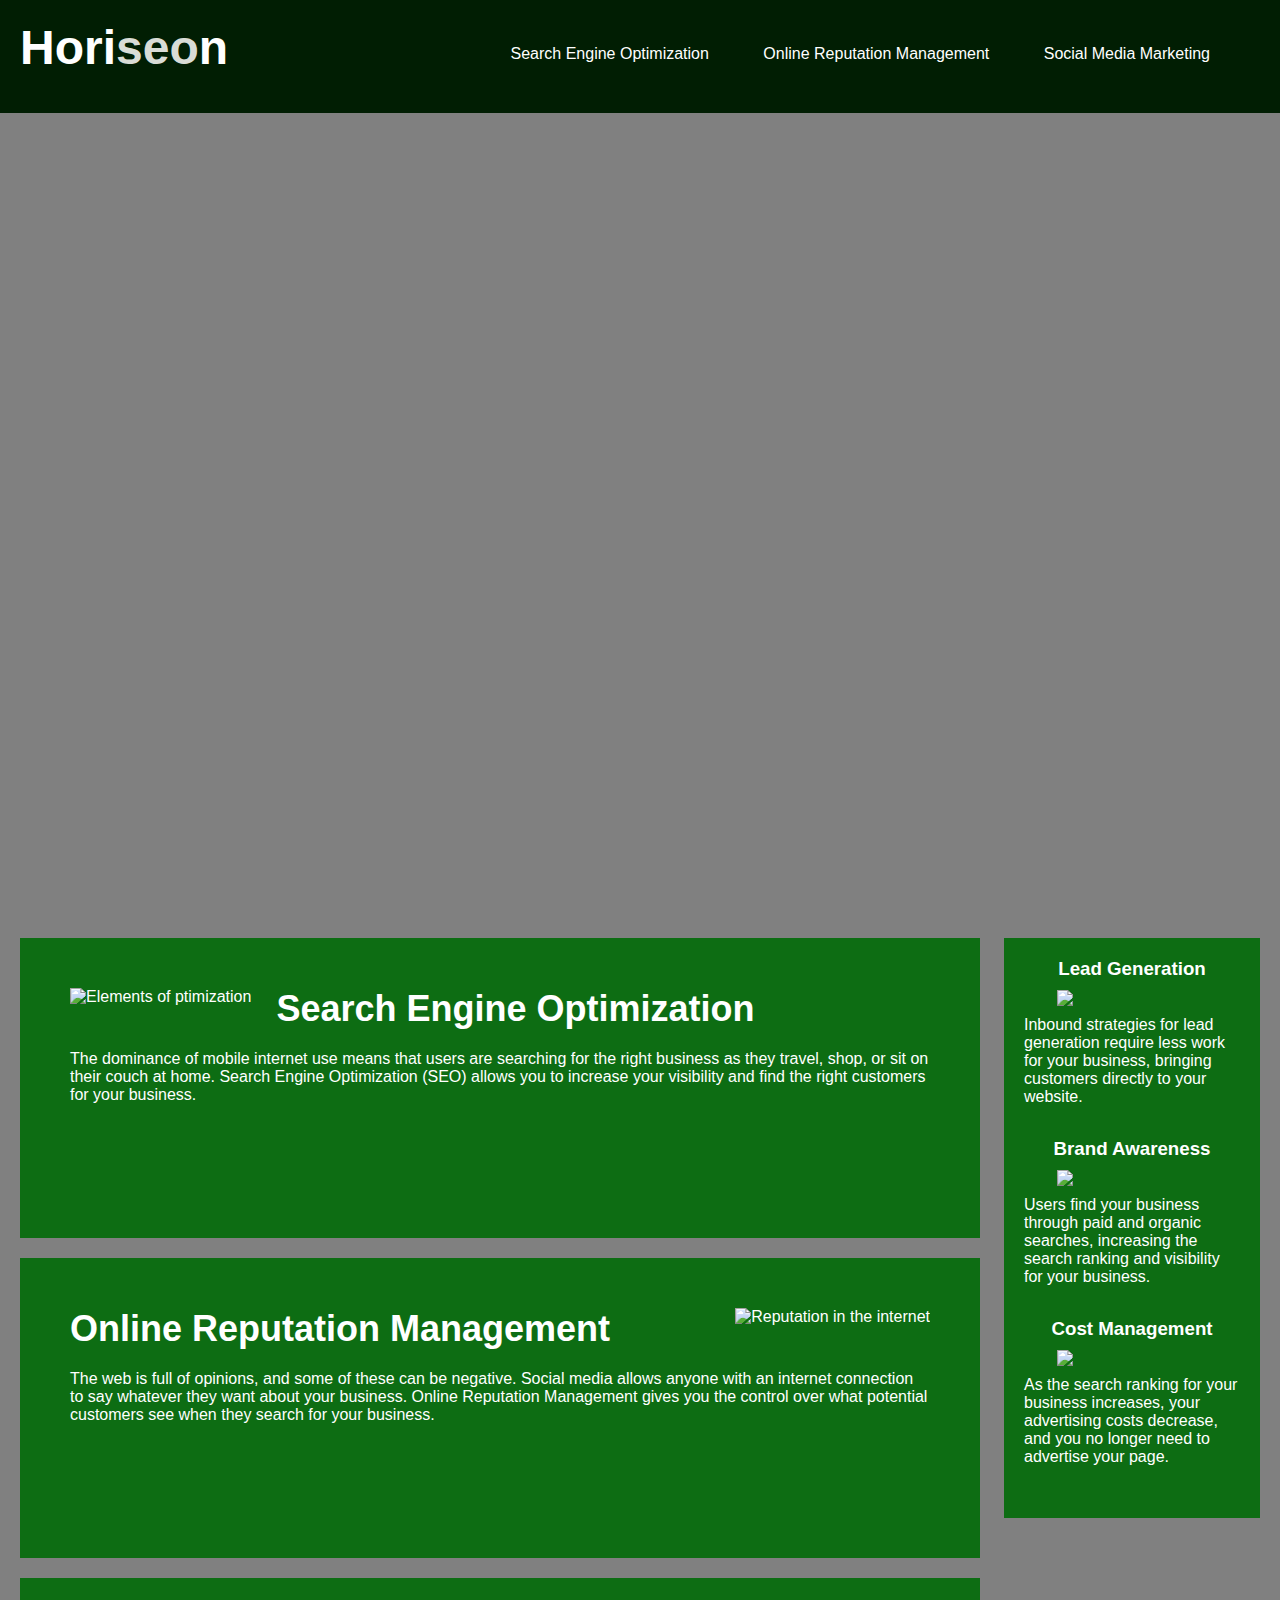
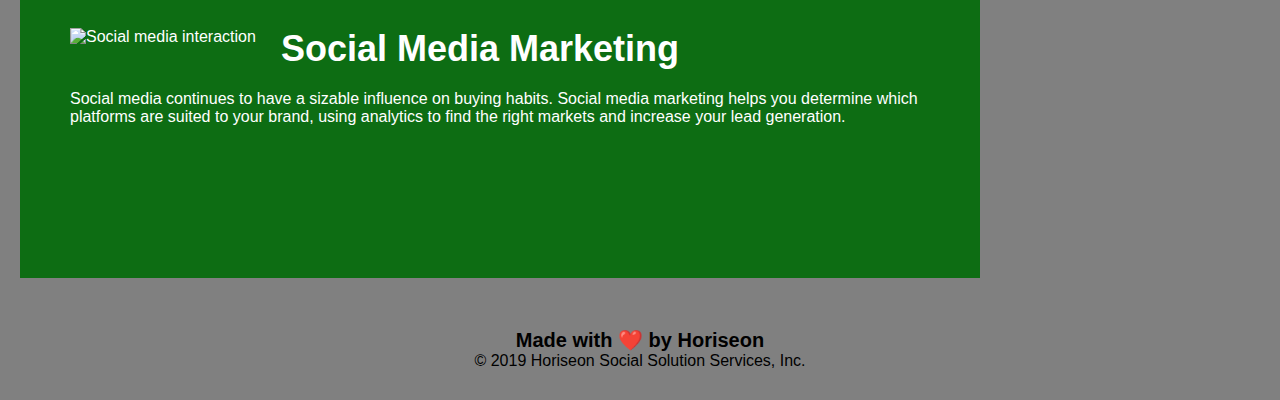
==== index.html @ eaf8266e "Rename Challenge-1.html to index.html" ====
<!DOCTYPE html>
<html lang="en-us">

<!-- I worked with the given code and i upgraded it -->
<head>
    <meta charset="UTF-8" />
    <link rel="stylesheet" href="Style.css">
    <title>Upgraded Webpage</title>
</head>
<!-- First  I replaced all the non-semantic html elements with semantic elements -->
<body>
   
    <header class="header">
        <h1>Hori<span class="seo">seo</span>n</h1>
        <section>
            <nav class="links">
                <a href="#search-engine-optimization">Search Engine Optimization</a> 
                <a href="#online-reputation-management">Online Reputation Management</a>
                <a href="#social-media-marketing">Social Media Marketing</a>
            </nav>
        </section>
    </header>

<main>
    <div class="hero"></div>
    <article class="content">
        <section class="search-engine-optimization">
            <img src="/Users/chemahernandez/Desktop/bootcamp/Challenge1-Upgraded-Webpage/images/search-engine-optimization.jpg" class="float-left" alt="Elements of ptimization "/>
            <h2>Search Engine Optimization</h2>
            <p>
                The dominance of mobile internet use means that users are searching for the right business as they travel, shop, or sit on their couch at home. Search Engine Optimization (SEO) allows you to increase your visibility and find the right customers for your business.
            </p>
        </section>
<!-- We add alt atributtes to the images in order to improve the user experience in case the images cant be loaded -->
        <section id="online-reputation-management" class="online-reputation-management">
            <img src="/Users/chemahernandez/Desktop/bootcamp/Challenge1-Upgraded-Webpage/images/online-reputation-management.jpg" class="float-right" alt="Reputation in the internet" />
            <h2>Online Reputation Management</h2>
            <p>
                The web is full of opinions, and some of these can be negative. Social media allows anyone with an internet connection to say whatever they want about your business. Online Reputation Management gives you the control over what potential customers see when they search for your business.
            </p>
        </section>

        <section id="social-media-marketing" class="social-media-marketing">
            <img src="/Users/chemahernandez/Desktop/bootcamp/Challenge1-Upgraded-Webpage/images/social-media-marketing.jpg" class="float-left" alt="Social media interaction"/>
            <h2>Social Media Marketing</h2>
            <p>
                Social media continues to have a sizable influence on buying habits. Social media marketing helps you determine which platforms are suited to your brand, using analytics to find the right markets and increase your lead generation.
            </p>
        </section>
    </article>
<!-- The aside element help us to identify that we are working on something separeted forma the main content -->
    <aside class="benefits">
        <section class="benefit-lead">
            <h3>Lead Generation</h3>
            <img src="/Users/chemahernandez/Desktop/bootcamp/Challenge1-Upgraded-Webpage/images/lead-generation.png" />
            <p>
                Inbound strategies for lead generation require less work for your business, bringing customers directly to your website.
            </p>
        </section>

        <section class="benefit-brand">
            <h3>Brand Awareness</h3>
            <img src="/Users/chemahernandez/Desktop/bootcamp/Challenge1-Upgraded-Webpage/images/brand-awareness.png" />
            <p>
                Users find your business through paid and organic searches, increasing the search ranking and visibility for your business.
            </p>
        </section>

        <section class="benefit-cost">
            <h3>Cost Management</h3>
            <img src="/Users/chemahernandez/Desktop/bootcamp/Challenge1-Upgraded-Webpage/images/cost-management.png" />
            <p>
                As the search ranking for your business increases, your advertising costs decrease, and you no longer need to advertise your page.
            </p>
        </section>
    </aside>
</main>

    <footer class="footer">
        <h2>Made with ❤️️ by Horiseon</h2>
        <p>
            &copy; 2019 Horiseon Social Solution Services, Inc.
        </p>
    </footer>
</body>

</html>
---- Style.css ----
* {
    box-sizing: border-box;
    padding: 0;
    margin: 0;
}

body {
    background-color: grey;
}

.header {
    padding: 20px;
    font-family: 'Trebuchet MS', 'Lucida Sans Unicode', 'Lucida Grande', 'Lucida Sans', Arial, sans-serif;
    background-color: #011E03;
    color: #ffffff;
}
/* We change the colors to the original code to give our own style */

.links {
    text-align: right;
    position:relative; top: -30px; 
}

.links a {
    margin-right: 50px;   
}

.header h1 {
    display: inline-block;
    font-size: 48px;
}

.header h1 .seo {
    color: #d9dcd6;
}

.header div {
    padding-top: 15px;
    margin-right: 20px;
    float: right;
    font-family: 'Gill Sans', 'Gill Sans MT', Calibri, 'Trebuchet MS', sans-serif;
    font-size: 20px;
}

.header div ul {
    list-style-type: none;
}

.header div ul li {
    display: inline-block;
    margin-left: 25px;
}

a {
    color: #ffffff;
    text-decoration: none;
}

p {
    font-size: 16px;
}

.hero {
    height: 800px;
    width: 100%;
    margin-bottom: 25px;
    background-image: url("/Users/chemahernandez/Desktop/Challenges/images/digital-marketing-meeting.jpg");
    background-size: cover;
    background-position: center;
}

.float-left {
    float: left;
    margin-right: 25px;
}

.float-right {
    float: right;
    margin-left: 25px;
}

.content {
    width: 75%;
    display: inline-block;
    margin-left: 20px;
}

.benefits {
    margin-right: 20px;
    padding: 20px;
    clear: both;
    float: right;
    width: 20%;
    height: 100%;
    font-family: 'Gill Sans', 'Gill Sans MT', Calibri, 'Trebuchet MS', sans-serif;
    background-color: #0D6D13;
}

.benefit-lead {
    margin-bottom: 32px;
    color: #ffffff;
}

.benefit-brand {
    margin-bottom: 32px;
    color: #ffffff;
}

.benefit-cost {
    margin-bottom: 32px;
    color: #ffffff;
}

.benefit-lead h3 {
    margin-bottom: 10px;
    text-align: center;
}

.benefit-brand h3 {
    margin-bottom: 10px;
    text-align: center;
}

.benefit-cost h3 {
    margin-bottom: 10px;
    text-align: center;
}

.benefit-lead img {
    display: block;
    margin: 10px auto;
    max-width: 150px;
}

.benefit-brand img {
    display: block;
    margin: 10px auto;
    max-width: 150px;
}

.benefit-cost img {
    display: block;
    margin: 10px auto;
    max-width: 150px;
}

.search-engine-optimization {
    margin-bottom: 20px;
    padding: 50px;
    height: 300px;
    font-family: 'Gill Sans', 'Gill Sans MT', Calibri, 'Trebuchet MS', sans-serif;
    background-color: #0D6D13;
    color: #ffffff;
}

.online-reputation-management {
    margin-bottom: 20px;
    padding: 50px;
    height: 300px;
    font-family: 'Gill Sans', 'Gill Sans MT', Calibri, 'Trebuchet MS', sans-serif;
    background-color: #0D6D13;
    color: #ffffff;
}

.social-media-marketing {
    margin-bottom: 20px;
    padding: 50px;
    height: 300px;
    font-family: 'Gill Sans', 'Gill Sans MT', Calibri, 'Trebuchet MS', sans-serif;
    background-color: #0D6D13;
    color: #ffffff;
}

.search-engine-optimization img {
    max-height: 200px;
}

.online-reputation-management img {
    max-height: 200px;
}

.social-media-marketing img {
    max-height: 200px;
}

.search-engine-optimization h2 {
    margin-bottom: 20px;
    font-size: 36px;
}

.online-reputation-management h2 {
    margin-bottom: 20px;
    font-size: 36px;
}

.social-media-marketing h2 {
    margin-bottom: 20px;
    font-size: 36px;
}

.footer {
    padding: 30px;
    clear: both;
    font-family: 'Trebuchet MS', 'Lucida Sans Unicode', 'Lucida Grande', 'Lucida Sans', Arial, sans-serif;
    text-align: center;
}

.footer h2 {
    font-size: 20px;
}
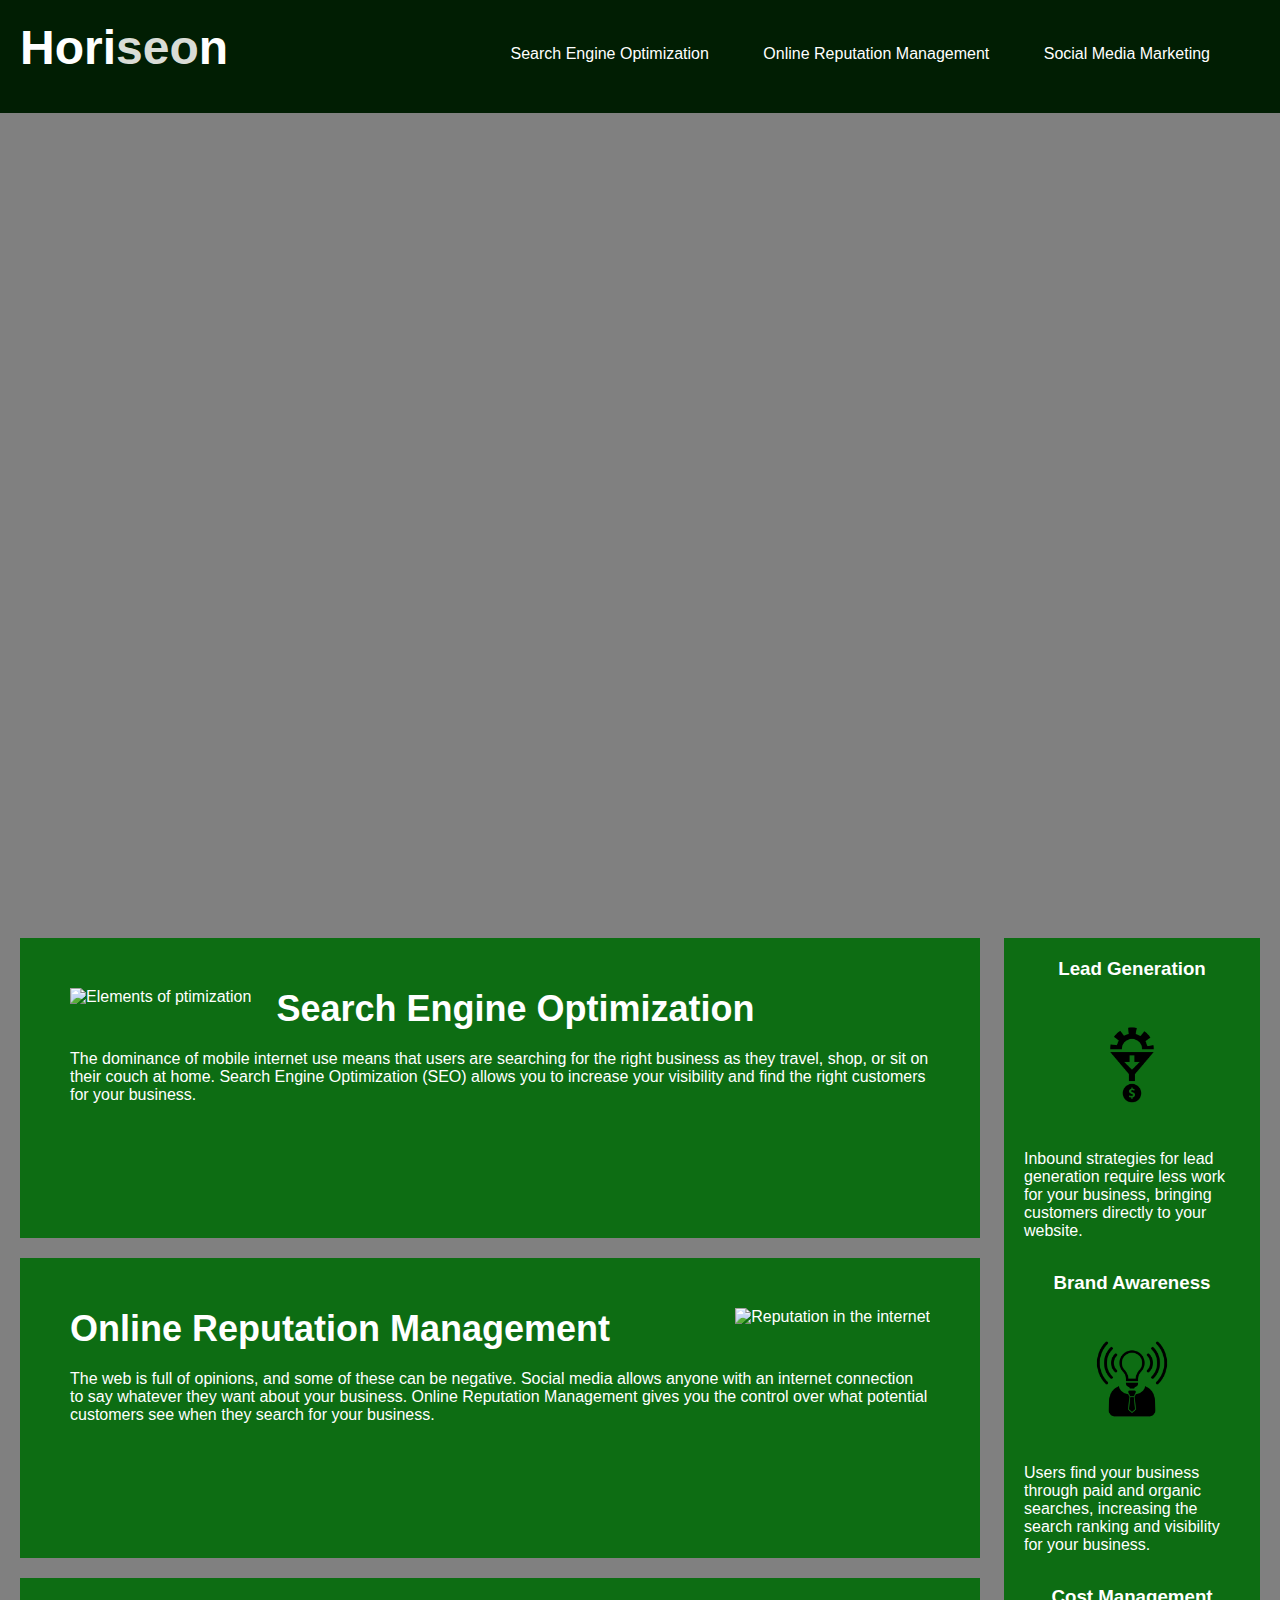
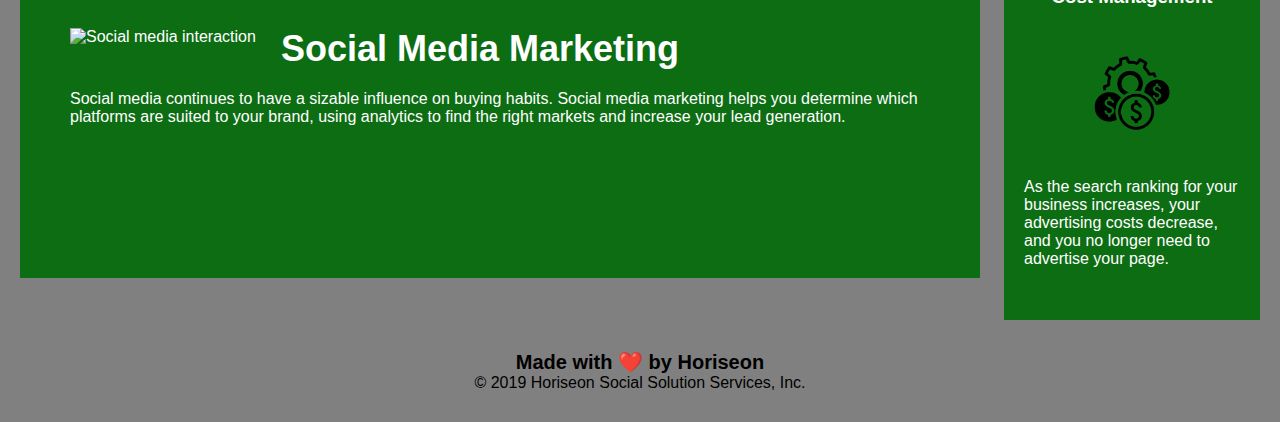
==== commit bf4ca2d1: "Add files via upload" ====
--- a/index.html
+++ b/index.html
@@ -2,14 +2,16 @@
 <html lang="en-us">
 
 <!-- I worked with the given code and i upgraded it -->
+<!-- in the head we have some meta infomation and also we linked here our css file -->
 <head>
     <meta charset="UTF-8" />
-    <link rel="stylesheet" href="Style.css">
+    <link rel="stylesheet" href="style.css">
     <title>Upgraded Webpage</title>
 </head>
 <!-- First  I replaced all the non-semantic html elements with semantic elements -->
 <body>
-   
+  
+    <!-- in the header we include titles, some navigation links and relevant information abour our page -->
     <header class="header">
         <h1>Hori<span class="seo">seo</span>n</h1>
         <section>
@@ -25,7 +27,7 @@
     <div class="hero"></div>
     <article class="content">
         <section class="search-engine-optimization">
-            <img src="/Users/chemahernandez/Desktop/bootcamp/Challenge1-Upgraded-Webpage/images/search-engine-optimization.jpg" class="float-left" alt="Elements of ptimization "/>
+            <img src="./images/search-engine-optimization.jpg" class="float-left" alt="Elements of ptimization "/>
             <h2>Search Engine Optimization</h2>
             <p>
                 The dominance of mobile internet use means that users are searching for the right business as they travel, shop, or sit on their couch at home. Search Engine Optimization (SEO) allows you to increase your visibility and find the right customers for your business.
@@ -33,7 +35,7 @@
         </section>
 <!-- We add alt atributtes to the images in order to improve the user experience in case the images cant be loaded -->
         <section id="online-reputation-management" class="online-reputation-management">
-            <img src="/Users/chemahernandez/Desktop/bootcamp/Challenge1-Upgraded-Webpage/images/online-reputation-management.jpg" class="float-right" alt="Reputation in the internet" />
+            <img src="./images/online-reputation-management.jpg" class="float-right" alt="Reputation in the internet" />
             <h2>Online Reputation Management</h2>
             <p>
                 The web is full of opinions, and some of these can be negative. Social media allows anyone with an internet connection to say whatever they want about your business. Online Reputation Management gives you the control over what potential customers see when they search for your business.
@@ -41,7 +43,7 @@
         </section>
 
         <section id="social-media-marketing" class="social-media-marketing">
-            <img src="/Users/chemahernandez/Desktop/bootcamp/Challenge1-Upgraded-Webpage/images/social-media-marketing.jpg" class="float-left" alt="Social media interaction"/>
+            <img src="./images/social-media-marketing.jpg" class="float-left" alt="Social media interaction"/>
             <h2>Social Media Marketing</h2>
             <p>
                 Social media continues to have a sizable influence on buying habits. Social media marketing helps you determine which platforms are suited to your brand, using analytics to find the right markets and increase your lead generation.
@@ -52,7 +54,7 @@
     <aside class="benefits">
         <section class="benefit-lead">
             <h3>Lead Generation</h3>
-            <img src="/Users/chemahernandez/Desktop/bootcamp/Challenge1-Upgraded-Webpage/images/lead-generation.png" />
+            <img src="./images/lead-generation.png" />
             <p>
                 Inbound strategies for lead generation require less work for your business, bringing customers directly to your website.
             </p>
@@ -60,7 +62,7 @@
 
         <section class="benefit-brand">
             <h3>Brand Awareness</h3>
-            <img src="/Users/chemahernandez/Desktop/bootcamp/Challenge1-Upgraded-Webpage/images/brand-awareness.png" />
+            <img src="./images/brand-awareness.png" />
             <p>
                 Users find your business through paid and organic searches, increasing the search ranking and visibility for your business.
             </p>
@@ -68,7 +70,7 @@
 
         <section class="benefit-cost">
             <h3>Cost Management</h3>
-            <img src="/Users/chemahernandez/Desktop/bootcamp/Challenge1-Upgraded-Webpage/images/cost-management.png" />
+            <img src="./images/cost-management.png" />
             <p>
                 As the search ranking for your business increases, your advertising costs decrease, and you no longer need to advertise your page.
             </p>
@@ -76,6 +78,7 @@
     </aside>
 </main>
 
+    <!-- the footer include important information that may help users to know who develop the page, contact information and so on -->
     <footer class="footer">
         <h2>Made with ❤️️ by Horiseon</h2>
         <p>
--- a/style.css
+++ b/style.css
@@ -0,0 +1,214 @@
+* {
+    box-sizing: border-box;
+    padding: 0;
+    margin: 0;
+}
+
+body {
+    background-color: grey;
+}
+
+
+/* when we add a font family its important to add more than one font name, so the browser can find al least one member of the family */
+
+.header {
+    padding: 20px;
+    font-family: 'Trebuchet MS', 'Lucida Sans Unicode', 'Lucida Grande', 'Lucida Sans', Arial, sans-serif;
+    background-color: #011E03;
+    color: #ffffff;
+}
+/* We change the colors to the original code to give our own style */
+
+.links {
+    text-align: right;
+    position:relative; top: -30px; 
+}
+
+.links a {
+    margin-right: 50px;   
+}
+
+.header h1 {
+    display: inline-block;
+    font-size: 48px;
+}
+
+.header h1 .seo {
+    color: #d9dcd6;
+}
+
+.header div {
+    padding-top: 15px;
+    margin-right: 20px;
+    float: right;
+    font-family: 'Gill Sans', 'Gill Sans MT', Calibri, 'Trebuchet MS', sans-serif;
+    font-size: 20px;
+}
+
+.header div ul {
+    list-style-type: none;
+}
+
+.header div ul li {
+    display: inline-block;
+    margin-left: 25px;
+}
+
+a {
+    color: #ffffff;
+    text-decoration: none;
+}
+
+p {
+    font-size: 16px;
+}
+
+.hero {
+    height: 800px;
+    width: 100%;
+    margin-bottom: 25px;
+    background-image: url("./images/digital-marketing-meeting.jpg");
+    background-size: cover;
+    background-position: center;
+}
+
+.float-left {
+    float: left;
+    margin-right: 25px;
+}
+
+.float-right {
+    float: right;
+    margin-left: 25px;
+}
+
+.content {
+    width: 75%;
+    display: inline-block;
+    margin-left: 20px;
+}
+
+.benefits {
+    margin-right: 20px;
+    padding: 20px;
+    clear: both;
+    float: right;
+    width: 20%;
+    height: 100%;
+    font-family: 'Gill Sans', 'Gill Sans MT', Calibri, 'Trebuchet MS', sans-serif;
+    background-color: #0D6D13;
+}
+
+.benefit-lead {
+    margin-bottom: 32px;
+    color: #ffffff;
+}
+
+.benefit-brand {
+    margin-bottom: 32px;
+    color: #ffffff;
+}
+
+.benefit-cost {
+    margin-bottom: 32px;
+    color: #ffffff;
+}
+
+.benefit-lead h3 {
+    margin-bottom: 10px;
+    text-align: center;
+}
+
+.benefit-brand h3 {
+    margin-bottom: 10px;
+    text-align: center;
+}
+
+.benefit-cost h3 {
+    margin-bottom: 10px;
+    text-align: center;
+}
+
+.benefit-lead img {
+    display: block;
+    margin: 10px auto;
+    max-width: 150px;
+}
+
+.benefit-brand img {
+    display: block;
+    margin: 10px auto;
+    max-width: 150px;
+}
+
+.benefit-cost img {
+    display: block;
+    margin: 10px auto;
+    max-width: 150px;
+}
+
+.search-engine-optimization {
+    margin-bottom: 20px;
+    padding: 50px;
+    height: 300px;
+    font-family: 'Gill Sans', 'Gill Sans MT', Calibri, 'Trebuchet MS', sans-serif;
+    background-color: #0D6D13;
+    color: #ffffff;
+}
+
+.online-reputation-management {
+    margin-bottom: 20px;
+    padding: 50px;
+    height: 300px;
+    font-family: 'Gill Sans', 'Gill Sans MT', Calibri, 'Trebuchet MS', sans-serif;
+    background-color: #0D6D13;
+    color: #ffffff;
+}
+
+.social-media-marketing {
+    margin-bottom: 20px;
+    padding: 50px;
+    height: 300px;
+    font-family: 'Gill Sans', 'Gill Sans MT', Calibri, 'Trebuchet MS', sans-serif;
+    background-color: #0D6D13;
+    color: #ffffff;
+}
+
+/* to add a proper height and width to our images will make that users can have a better experience */
+.search-engine-optimization img {
+    max-height: 200px;
+}
+
+.online-reputation-management img {
+    max-height: 200px;
+}
+
+.social-media-marketing img {
+    max-height: 200px;
+}
+
+.search-engine-optimization h2 {
+    margin-bottom: 20px;
+    font-size: 36px;
+}
+
+.online-reputation-management h2 {
+    margin-bottom: 20px;
+    font-size: 36px;
+}
+
+.social-media-marketing h2 {
+    margin-bottom: 20px;
+    font-size: 36px;
+}
+
+.footer {
+    padding: 30px;
+    clear: both;
+    font-family: 'Trebuchet MS', 'Lucida Sans Unicode', 'Lucida Grande', 'Lucida Sans', Arial, sans-serif;
+    text-align: center;
+}
+
+.footer h2 {
+    font-size: 20px;
+}